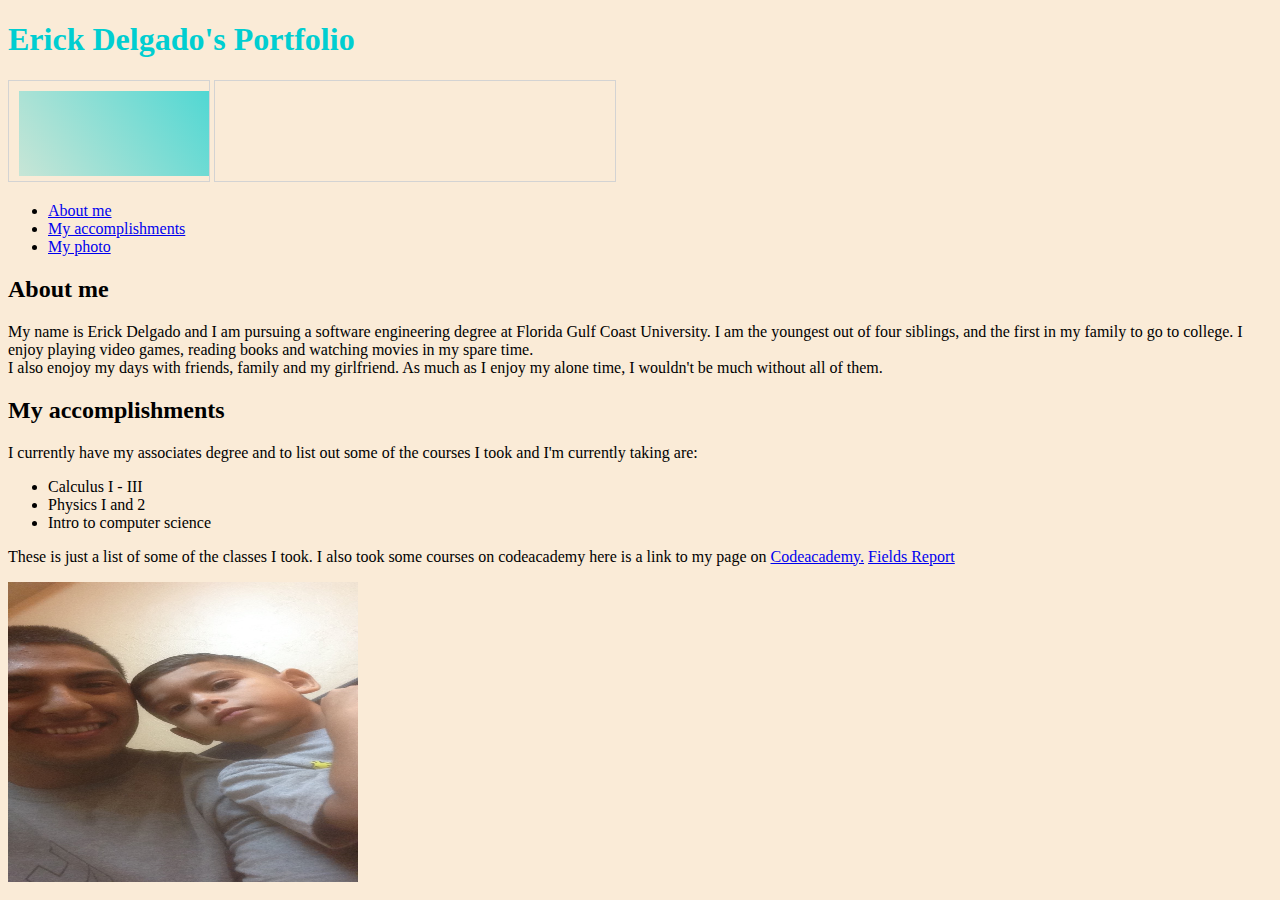
==== index.html @ 760d35d7 "Update index.html" ====
<!DOCTYPE html>
<html>

<head>
  <title>Erick's Portfolio</title>
  <link rel="stylesheet" type="text/css" href="css/style.css">
</head>

<body>

  <h1 class="myname">Erick Delgado's Portfolio</h1>
   <canvas id="myCanvas" width="200" height="100" style="border:1px solid #d3d3d3;">
Your browser does not support the HTML5 canvas tag.</canvas>

  <canvas id="myCanvas" width="400" height="100" style="border:1px solid #d3d3d3;">
Your browser does not support the HTML5 canvas tag.</canvas>
<script>
var c = document.getElementById("myCanvas");
var ctx = c.getContext("2d");
// Create gradient
var grd = ctx.createLinearGradient(50,300,400,50);
grd.addColorStop(0,"antiquewhite");
grd.addColorStop(1,"darkturquoise");
// Fill with gradient
ctx.fillStyle = grd;
ctx.fillRect(10,10,200,85);
</script>
  
  <ul>
        <li><a href="#Aboutme">About me</a></li>
        <li><a href="#Accomplishments">My accomplishments</a></li>
        <li><a href="#Photo"> My photo</a>
    </ul>
    
    <h2 id="Aboutme">About me</h2>
    <p>My name is Erick Delgado and I am pursuing a software engineering degree at Florida Gulf Coast University. I am the youngest out of four siblings, and the first in my family to go to college. I enjoy playing video games, reading books and watching movies in my spare time. 
        <br />
         I also enojoy my days with friends, family and my girlfriend. As much as I enjoy my alone time, I wouldn't be much without all of them.
        <br />  
    </p>
    <h2 id="Accomplishments">My accomplishments</h2>
    <p>
        I currently have my associates degree and to list out some of the courses I took and I'm currently taking are:
    </p>
    <ul>
      <li>Calculus I - III</li>
      <li>Physics I and 2</li>
      <li>Intro to computer science </li>
    </ul>
    <p>
        These is just a list of some of the classes I took. I also took some courses on codeacademy here is a link to my page on 
        <a href="https://www.codecademy.com/users/Erick239/achievements">Codeacademy.</a>
        <a href="Fields.pdf">Fields Report<a/>
    </p>
    
    <img id="Photo" src="ME%20and%20julian.JPG" alt="Photo of me and my nephew" height="300" width="350"/>
    
</body>

</html>
---- css/style.css ----
body {
background-color:antiquewhite;
}

.myname {
    color:darkturquoise;
}
p {
    font-family:fantasy
}
#Aboutme {
    font-family: cursive
}
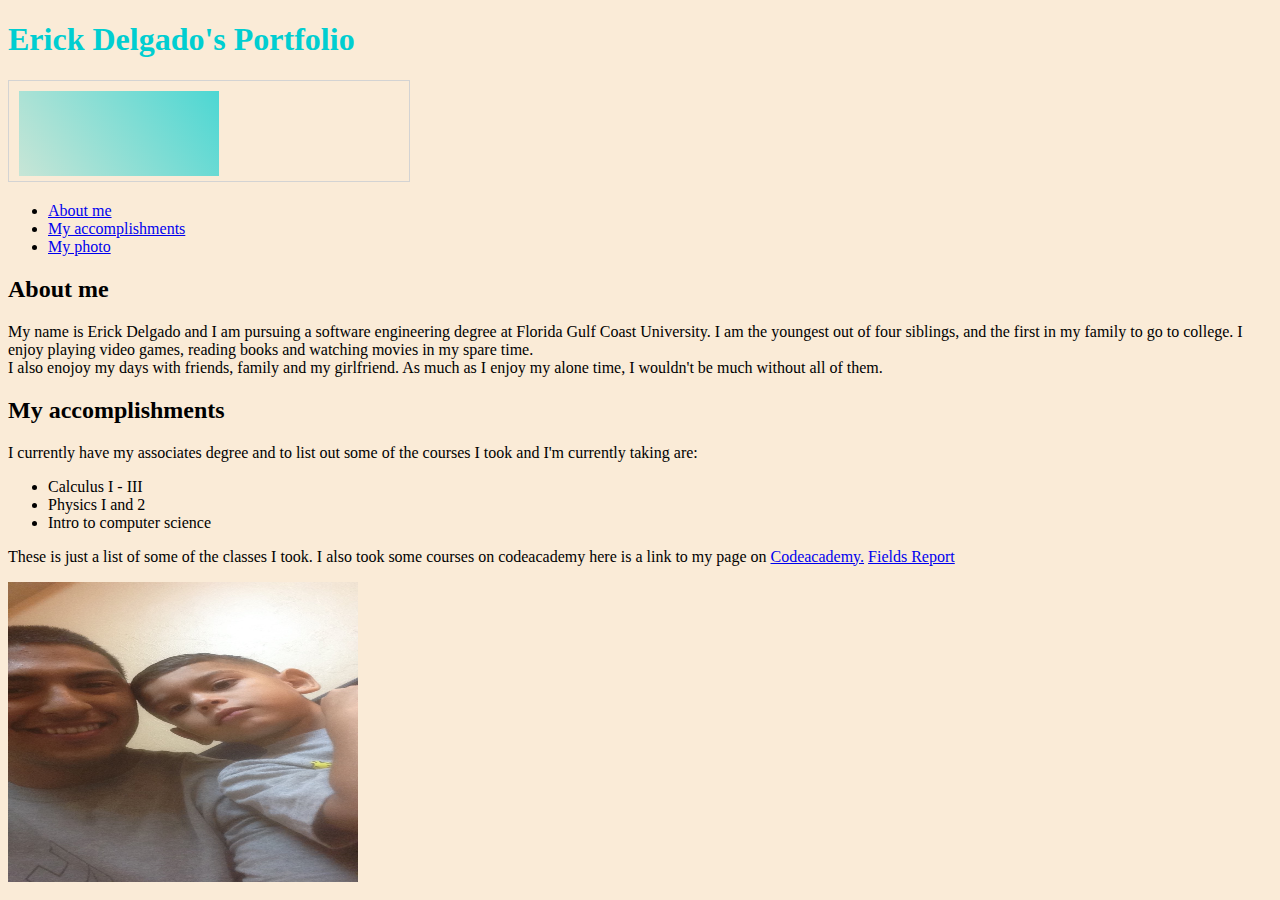
==== commit ad546318: "Update index.html" ====
--- a/index.html
+++ b/index.html
@@ -9,11 +9,8 @@
 <body>
 
   <h1 class="myname">Erick Delgado's Portfolio</h1>
-   <canvas id="myCanvas" width="200" height="100" style="border:1px solid #d3d3d3;">
-Your browser does not support the HTML5 canvas tag.</canvas>
 
-  <canvas id="myCanvas" width="400" height="100" style="border:1px solid #d3d3d3;">
-Your browser does not support the HTML5 canvas tag.</canvas>
+  <canvas id="myCanvas" width="400" height="100" style="border:1px solid #d3d3d3;"> </canvas>
 <script>
 var c = document.getElementById("myCanvas");
 var ctx = c.getContext("2d");
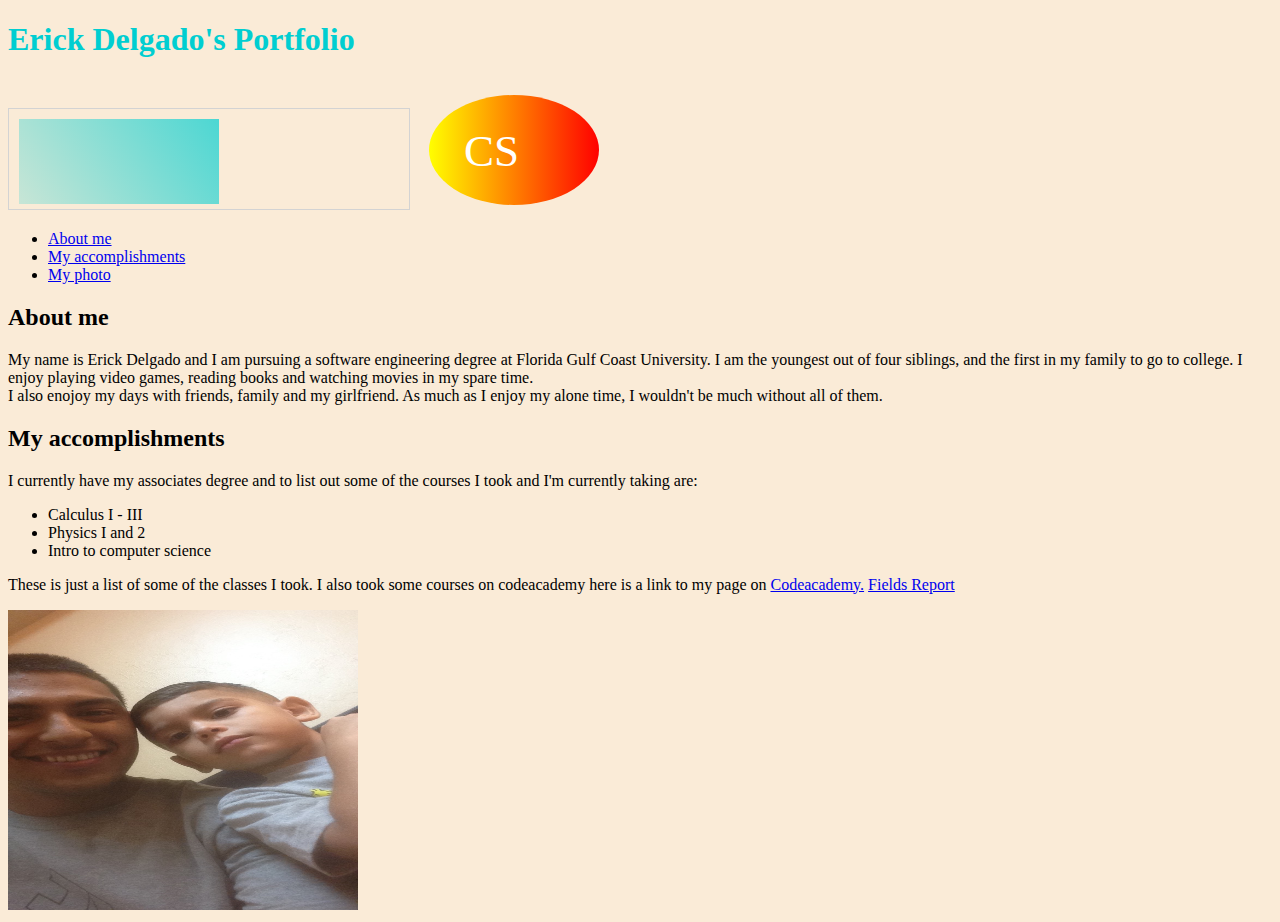
==== commit f6ec3091: "Update index.html" ====
--- a/index.html
+++ b/index.html
@@ -22,6 +22,20 @@
 ctx.fillStyle = grd;
 ctx.fillRect(10,10,200,85);
 </script>
+  
+  <svg height="130" width="500">
+  <defs>
+    <linearGradient id="grad1" x1="0%" y1="0%" x2="100%" y2="0%">
+      <stop offset="0%"
+      style="stop-color:rgb(255,255,0);stop-opacity:1" />
+      <stop offset="100%"
+      style="stop-color:rgb(255,0,0);stop-opacity:1" />
+    </linearGradient>
+  </defs>
+  <ellipse cx="100" cy="70" rx="85" ry="55" fill="url(#grad1)" />
+  <text fill="#ffffff" font-size="45" font-family="Verdana"
+  x="50" y="86">CS</text>
+</svg>  
   
   <ul>
         <li><a href="#Aboutme">About me</a></li>
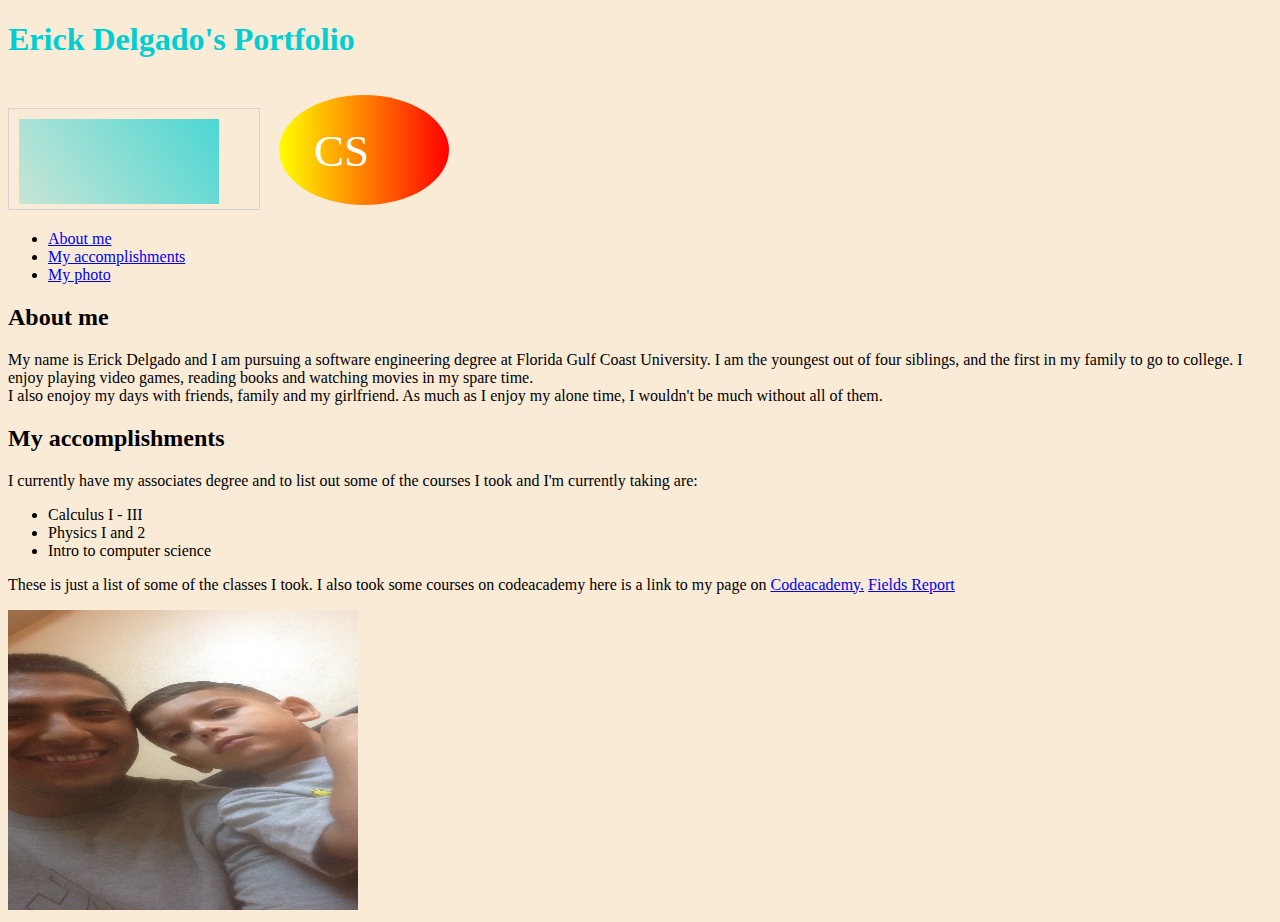
==== commit df146e92: "Update index.html" ====
--- a/index.html
+++ b/index.html
@@ -10,7 +10,7 @@
 
   <h1 class="myname">Erick Delgado's Portfolio</h1>
 
-  <canvas id="myCanvas" width="400" height="100" style="border:1px solid #d3d3d3;"> </canvas>
+  <canvas id="myCanvas" width="250" height="100" style="border:1px solid #d3d3d3;"> </canvas>
 <script>
 var c = document.getElementById("myCanvas");
 var ctx = c.getContext("2d");
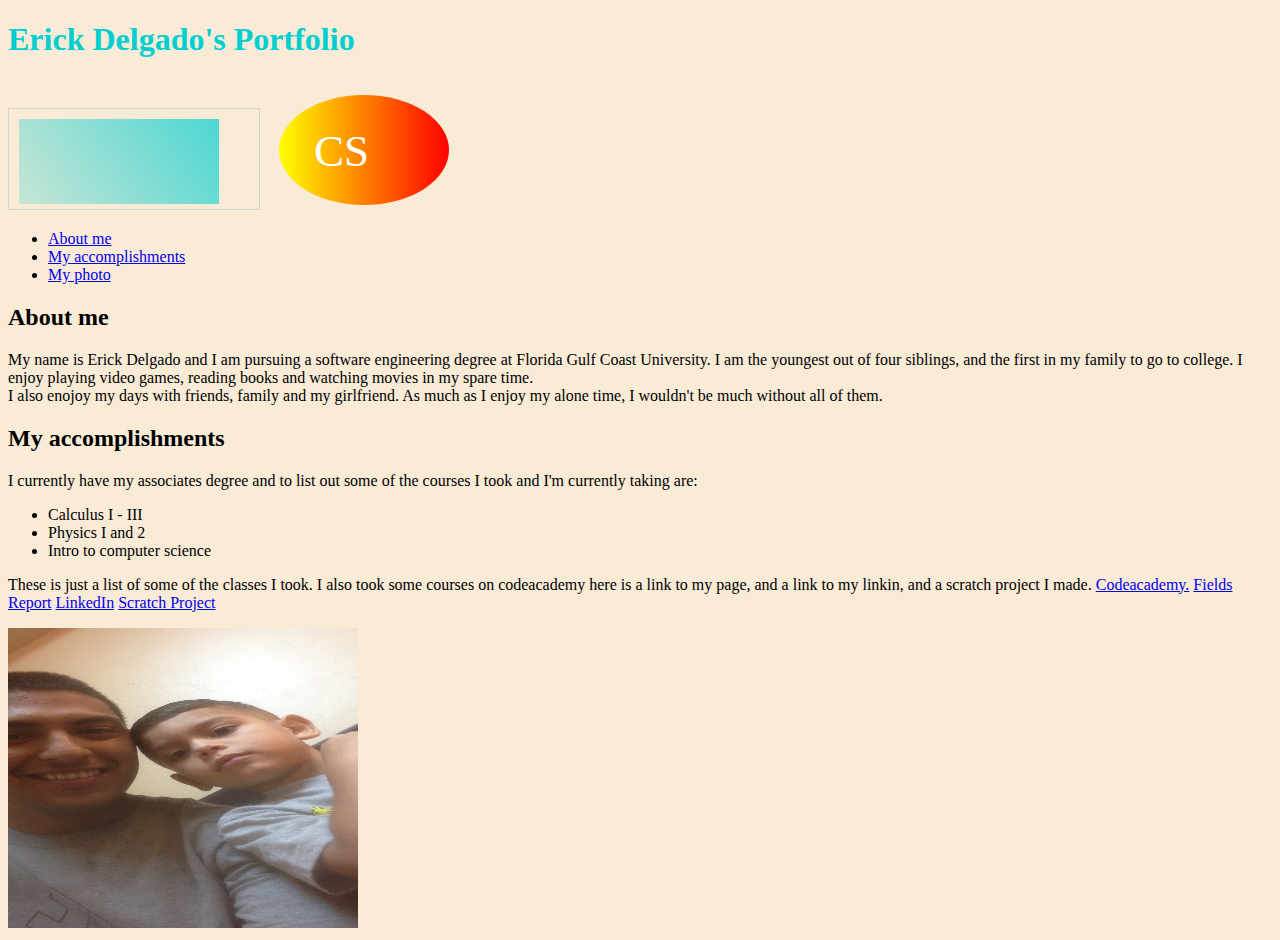
==== commit daea62b7: "Update index.html" ====
--- a/index.html
+++ b/index.html
@@ -14,11 +14,11 @@
 <script>
 var c = document.getElementById("myCanvas");
 var ctx = c.getContext("2d");
-// Create gradient
+// Make gradient
 var grd = ctx.createLinearGradient(50,300,400,50);
 grd.addColorStop(0,"antiquewhite");
 grd.addColorStop(1,"darkturquoise");
-// Fill with gradient
+// Filled in with gradient colors
 ctx.fillStyle = grd;
 ctx.fillRect(10,10,200,85);
 </script>
@@ -59,9 +59,11 @@
       <li>Intro to computer science </li>
     </ul>
     <p>
-        These is just a list of some of the classes I took. I also took some courses on codeacademy here is a link to my page on 
+        These is just a list of some of the classes I took. I also took some courses on codeacademy here is a link to my page, and a link to my linkin, and a scratch project I made.  
         <a href="https://www.codecademy.com/users/Erick239/achievements">Codeacademy.</a>
-        <a href="Fields.pdf">Fields Report<a/>
+        <a href="Fields.pdf">Fields Report</a>
+        <a href="https://www.linkedin.com/in/erick-delgado-6b7638176/">LinkedIn</a>
+        <a href="https://scratch.mit.edu/projects/245100770/#player">Scratch Project</a>           
     </p>
     
     <img id="Photo" src="ME%20and%20julian.JPG" alt="Photo of me and my nephew" height="300" width="350"/>
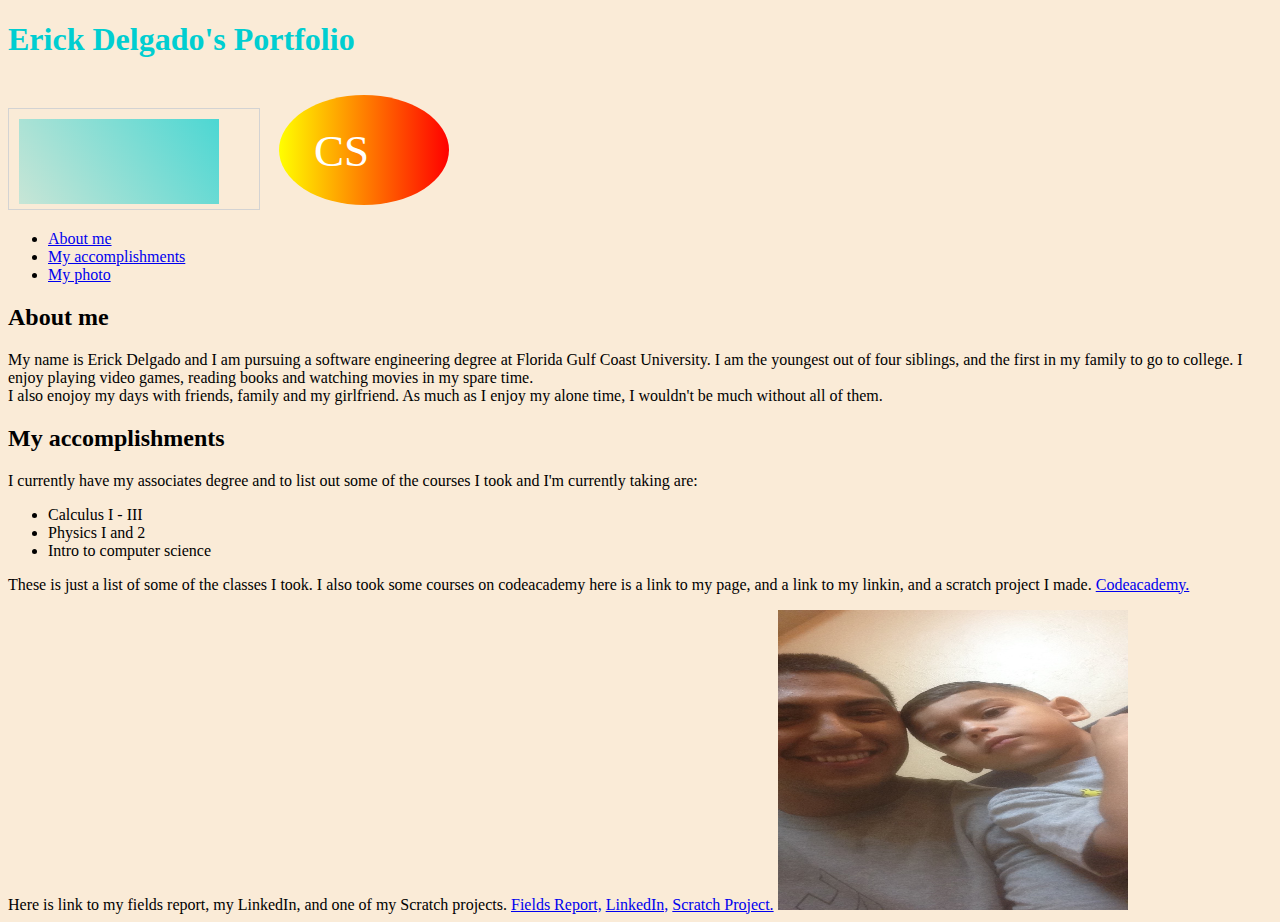
==== commit 24186016: "Update index.html" ====
--- a/index.html
+++ b/index.html
@@ -58,13 +58,16 @@
       <li>Physics I and 2</li>
       <li>Intro to computer science </li>
     </ul>
-    <p>
+<p>
         These is just a list of some of the classes I took. I also took some courses on codeacademy here is a link to my page, and a link to my linkin, and a scratch project I made.  
         <a href="https://www.codecademy.com/users/Erick239/achievements">Codeacademy.</a>
-        <a href="Fields.pdf">Fields Report</a>
-        <a href="https://www.linkedin.com/in/erick-delgado-6b7638176/">LinkedIn</a>
-        <a href="https://scratch.mit.edu/projects/245100770/#player">Scratch Project</a>           
-    </p>
+</p> 
+        
+<p></p>Here is link to my fields report, my LinkedIn, and one of my Scratch projects.
+        <a href="Fields.pdf">Fields Report,</a>
+        <a href="https://www.linkedin.com/in/erick-delgado-6b7638176/">LinkedIn,</a>
+        <a href="https://scratch.mit.edu/projects/245100770/#player">Scratch Project.</a>           
+   
     
     <img id="Photo" src="ME%20and%20julian.JPG" alt="Photo of me and my nephew" height="300" width="350"/>
     
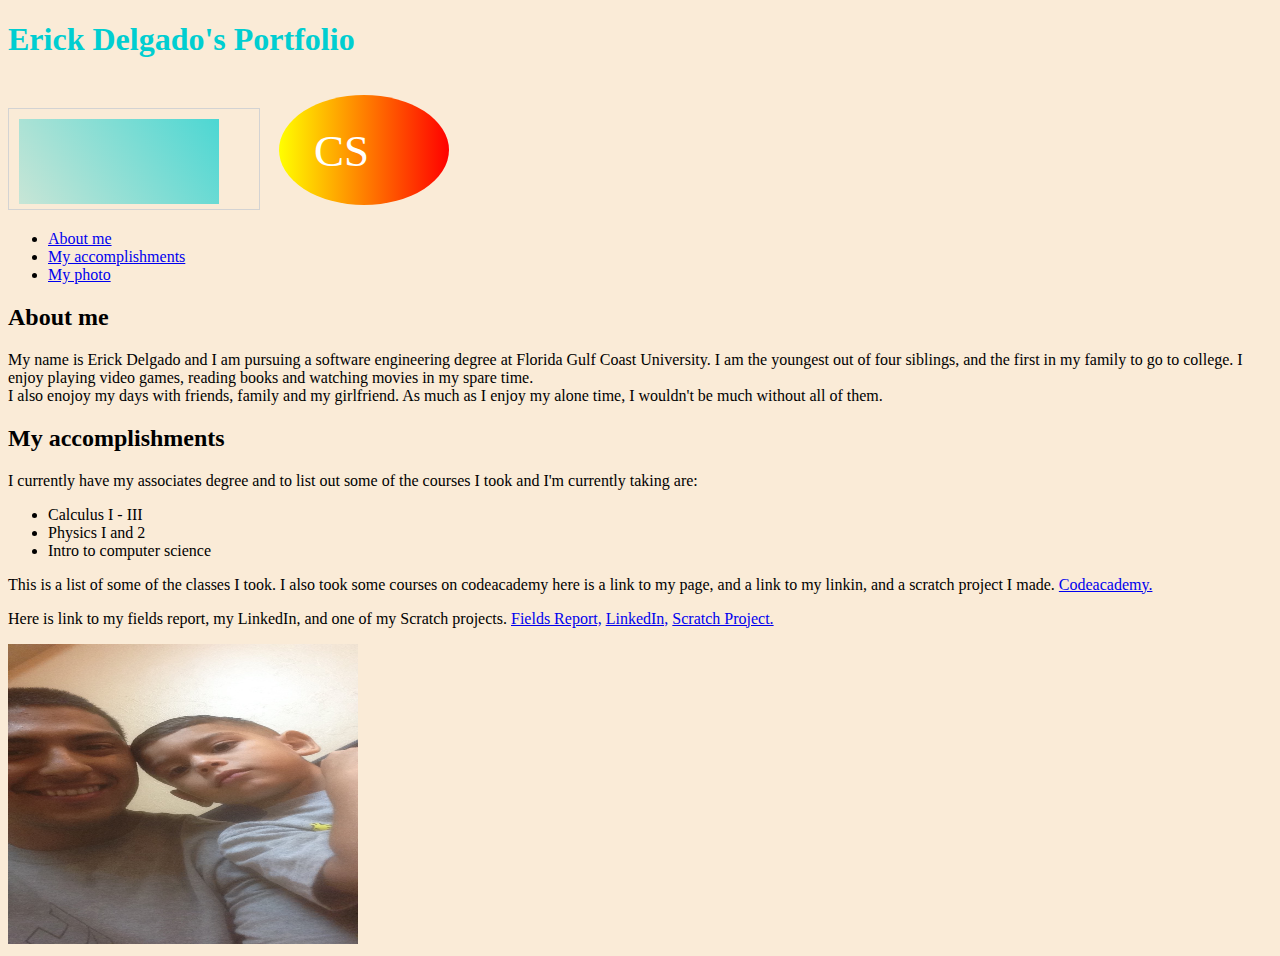
==== commit 21fe107a: "Update index.html" ====
--- a/index.html
+++ b/index.html
@@ -59,15 +59,14 @@
       <li>Intro to computer science </li>
     </ul>
 <p>
-        These is just a list of some of the classes I took. I also took some courses on codeacademy here is a link to my page, and a link to my linkin, and a scratch project I made.  
+        This is a list of some of the classes I took. I also took some courses on codeacademy here is a link to my page, and a link to my linkin, and a scratch project I made.  
         <a href="https://www.codecademy.com/users/Erick239/achievements">Codeacademy.</a>
 </p> 
-        
-<p></p>Here is link to my fields report, my LinkedIn, and one of my Scratch projects.
+  <p> Here is link to my fields report, my LinkedIn, and one of my Scratch projects.
         <a href="Fields.pdf">Fields Report,</a>
         <a href="https://www.linkedin.com/in/erick-delgado-6b7638176/">LinkedIn,</a>
         <a href="https://scratch.mit.edu/projects/245100770/#player">Scratch Project.</a>           
-   
+   </p>
     
     <img id="Photo" src="ME%20and%20julian.JPG" alt="Photo of me and my nephew" height="300" width="350"/>
     
